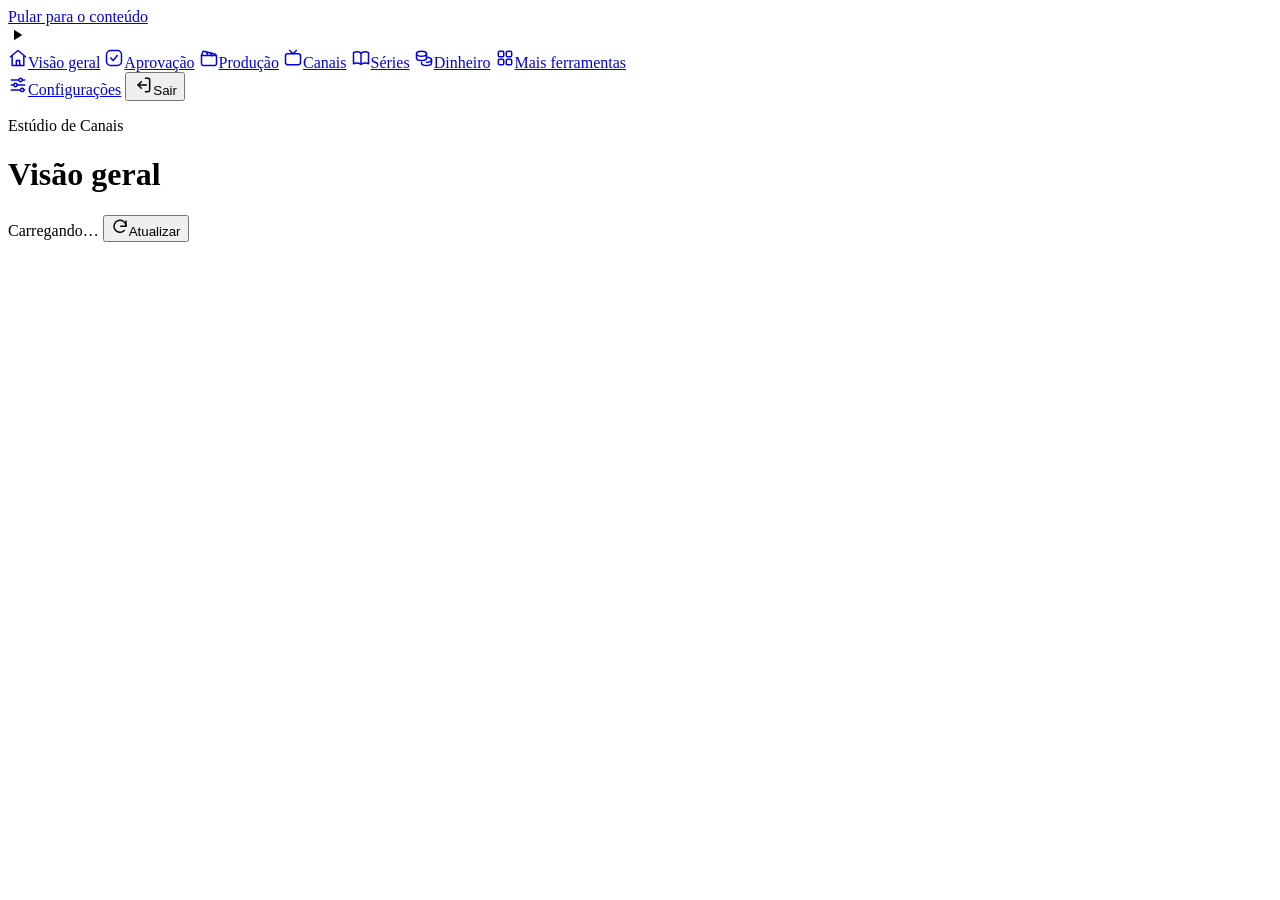
==== src/painel/static/index.html @ 48ae0a11 "feat: estúdio de canais v0.1 (núcleo, pipeline e painel)" ====
<!doctype html>
<html lang="pt-BR">
<head>
<meta charset="utf-8">
<meta name="viewport" content="width=device-width, initial-scale=1">
<title>Estúdio de Canais</title>
<link rel="preconnect" href="https://fonts.googleapis.com">
<link rel="preconnect" href="https://fonts.gstatic.com" crossorigin>
<link rel="stylesheet" href="https://fonts.googleapis.com/css2?family=Sora:wght@600;700&amp;family=Manrope:wght@500;600;700;800&amp;family=Cinzel:wght@700&amp;family=Nunito:wght@600;800&amp;display=swap">
<link rel="stylesheet" href="/static/app.css">
<script src="/static/app.js" defer></script>
</head>
<body>
<a class="mg-pular" href="#conteudo">Pular para o conteúdo</a>

<nav class="mg-rail" aria-label="Menu do painel">
  <div class="mg-logo" aria-hidden="true"><svg width="18" height="18" viewBox="0 0 24 24" fill="currentColor"><path d="M8 5v14l11-7z"></path></svg></div>
  <a class="mg-ico" href="#inicio" data-rota="inicio" aria-label="Visão geral"><svg width="20" height="20" viewBox="0 0 24 24" fill="none" stroke="currentColor" stroke-width="1.8" stroke-linecap="round" stroke-linejoin="round" aria-hidden="true"><path d="M3 10.5 12 3l9 7.5"></path><path d="M5 9.5V21h14V9.5"></path><path d="M10 21v-6h4v6"></path></svg><span class="mg-pill">Visão geral</span></a>
  <a class="mg-ico" href="#aprovacao" data-rota="aprovacao" aria-label="Aprovação"><svg width="20" height="20" viewBox="0 0 24 24" fill="none" stroke="currentColor" stroke-width="1.8" stroke-linecap="round" stroke-linejoin="round" aria-hidden="true"><rect x="3" y="3" width="18" height="18" rx="5"></rect><path d="m8 12 3 3 5-6"></path></svg><span class="mg-badge" id="badge-fila" hidden></span><span class="mg-pill">Aprovação</span></a>
  <a class="mg-ico" href="#producao" data-rota="producao" aria-label="Produção"><svg width="20" height="20" viewBox="0 0 24 24" fill="none" stroke="currentColor" stroke-width="1.8" stroke-linecap="round" stroke-linejoin="round" aria-hidden="true"><path d="M3 9h18v10a2 2 0 0 1-2 2H5a2 2 0 0 1-2-2z"></path><path d="m3 9 1.6-4.4a1 1 0 0 1 1.2-.6L20 7.6"></path><path d="m9 5 1.5 3.4M14 6.2l1.5 3.3"></path></svg><span class="mg-pill">Produção</span></a>
  <a class="mg-ico mg-desk" href="#canais" data-rota="canais" aria-label="Canais"><svg width="20" height="20" viewBox="0 0 24 24" fill="none" stroke="currentColor" stroke-width="1.8" stroke-linecap="round" stroke-linejoin="round" aria-hidden="true"><rect x="3" y="7" width="18" height="13" rx="2.5"></rect><path d="m8 3 4 4 4-4"></path></svg><span class="mg-pill">Canais</span></a>
  <a class="mg-ico mg-desk" href="#series" data-rota="series" aria-label="Séries"><svg width="20" height="20" viewBox="0 0 24 24" fill="none" stroke="currentColor" stroke-width="1.8" stroke-linecap="round" stroke-linejoin="round" aria-hidden="true"><path d="M3 5.5C5.5 4 8.5 4 12 6c3.5-2 6.5-2 9-.5V19c-2.5-1.5-5.5-1.5-9 .5-3.5-2-6.5-2-9-.5z"></path><path d="M12 6v13.5"></path></svg><span class="mg-pill">Séries</span></a>
  <a class="mg-ico mg-desk" href="#dinheiro" data-rota="dinheiro" aria-label="Dinheiro"><svg width="20" height="20" viewBox="0 0 24 24" fill="none" stroke="currentColor" stroke-width="1.8" stroke-linecap="round" stroke-linejoin="round" aria-hidden="true"><ellipse cx="9" cy="7" rx="6" ry="3"></ellipse><path d="M3 7v5c0 1.7 2.7 3 6 3s6-1.3 6-3V7"></path><path d="M15 11.2c3.2.2 6 1.4 6 2.8 0 1.7-2.7 3-6 3"></path><path d="M21 14v4c0 1.7-2.7 3-6 3s-6-1.3-6-3v-1"></path></svg><span class="mg-badge urg" id="badge-dinheiro" hidden>!</span><span class="mg-pill">Dinheiro</span></a>
  <a class="mg-ico" href="#mais" data-rota="mais" aria-label="Mais ferramentas"><svg width="20" height="20" viewBox="0 0 24 24" fill="none" stroke="currentColor" stroke-width="1.8" stroke-linecap="round" stroke-linejoin="round" aria-hidden="true"><rect x="4" y="4" width="6.5" height="6.5" rx="1.5"></rect><rect x="13.5" y="4" width="6.5" height="6.5" rx="1.5"></rect><rect x="4" y="13.5" width="6.5" height="6.5" rx="1.5"></rect><rect x="13.5" y="13.5" width="6.5" height="6.5" rx="1.5"></rect></svg><span class="mg-pill">Mais ferramentas</span></a>
  <div class="mg-spacer"></div>
  <a class="mg-ico mg-desk" href="#config" data-rota="config" aria-label="Configurações"><svg width="20" height="20" viewBox="0 0 24 24" fill="none" stroke="currentColor" stroke-width="1.8" stroke-linecap="round" stroke-linejoin="round" aria-hidden="true"><path d="M4 6h9M17 6h3M4 12h3M11 12h9M4 18h11M19 18h1"></path><circle cx="15" cy="6" r="2"></circle><circle cx="9" cy="12" r="2"></circle><circle cx="17" cy="18" r="2"></circle></svg><span class="mg-pill">Configurações</span></a>
  <button class="mg-ico" type="button" id="sair" aria-label="Sair"><svg width="20" height="20" viewBox="0 0 24 24" fill="none" stroke="currentColor" stroke-width="1.8" stroke-linecap="round" stroke-linejoin="round" aria-hidden="true"><path d="M15 4h3a2 2 0 0 1 2 2v12a2 2 0 0 1-2 2h-3"></path><path d="M10 16l-4-4 4-4"></path><path d="M6 12h10"></path></svg><span class="mg-pill">Sair</span></button>
</nav>

<main class="mg-main" id="conteudo" tabindex="-1">
  <header class="mg-top">
    <div>
      <p class="mg-kicker">Estúdio de Canais</p>
      <h1 class="mg-h1" id="titulo">Visão geral</h1>
    </div>
    <div class="mg-actions" aria-live="polite">
      <span class="mg-chip mg-c-at" id="chip-exemplo" hidden>Dados de exemplo</span>
      <span class="mg-selo" id="selo">Carregando…</span>
      <button type="button" class="mg-btn mg-sec" id="atualizar"><svg width="18" height="18" viewBox="0 0 24 24" fill="none" stroke="currentColor" stroke-width="2" stroke-linecap="round" stroke-linejoin="round" aria-hidden="true"><path d="M20 11a8 8 0 1 0-2.3 5.7"></path><path d="M20 4v7h-7"></path></svg><span>Atualizar</span></button>
    </div>
  </header>
  <div id="tela"></div>
</main>
</body>
</html>
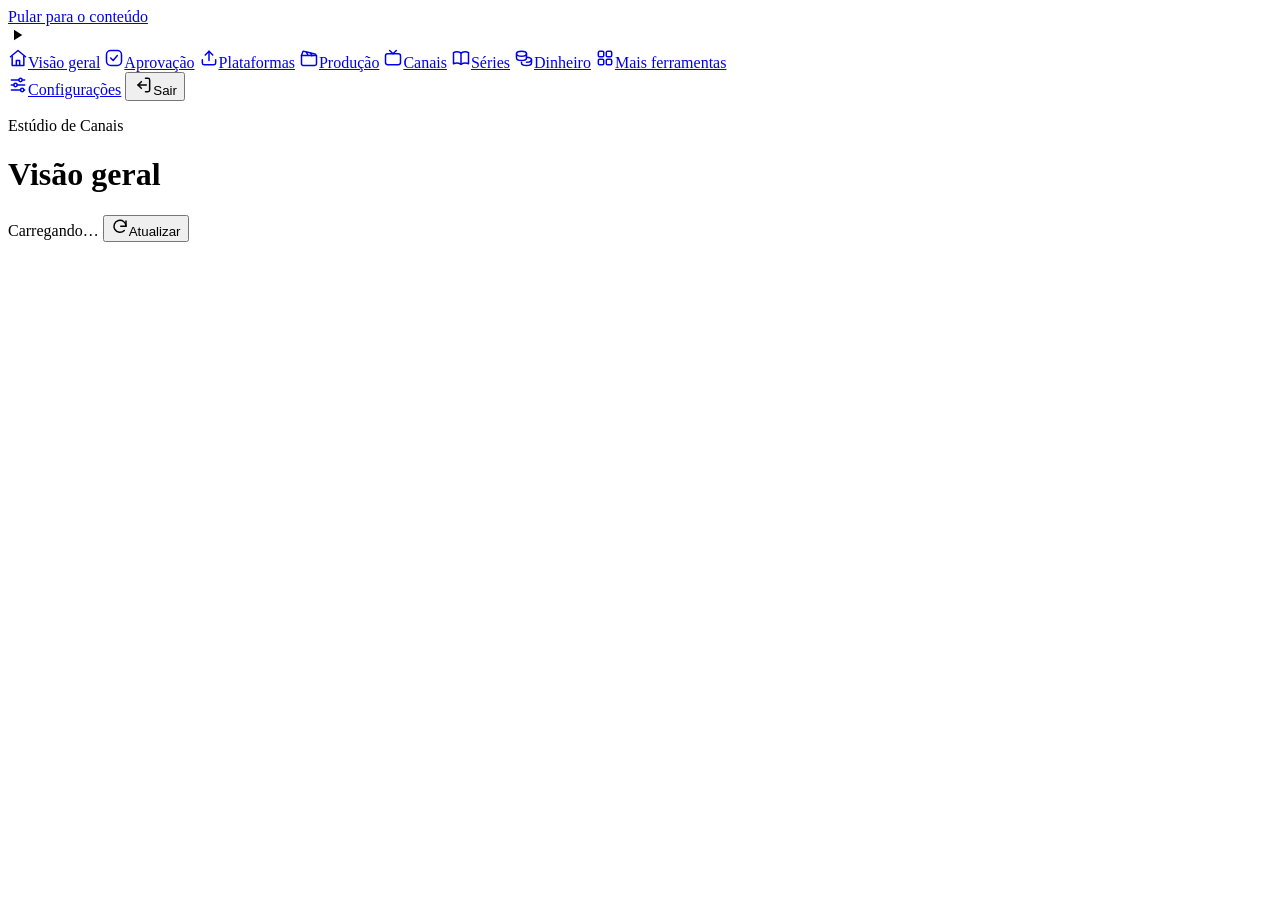
==== commit d57ed64d: "feat: plataformas (6 redes), publicação assistida, vídeos de 61-80 s e instalador Windows - platafor" ====
--- a/src/painel/static/index.html
+++ b/src/painel/static/index.html
@@ -17,6 +17,7 @@
   <div class="mg-logo" aria-hidden="true"><svg width="18" height="18" viewBox="0 0 24 24" fill="currentColor"><path d="M8 5v14l11-7z"></path></svg></div>
   <a class="mg-ico" href="#inicio" data-rota="inicio" aria-label="Visão geral"><svg width="20" height="20" viewBox="0 0 24 24" fill="none" stroke="currentColor" stroke-width="1.8" stroke-linecap="round" stroke-linejoin="round" aria-hidden="true"><path d="M3 10.5 12 3l9 7.5"></path><path d="M5 9.5V21h14V9.5"></path><path d="M10 21v-6h4v6"></path></svg><span class="mg-pill">Visão geral</span></a>
   <a class="mg-ico" href="#aprovacao" data-rota="aprovacao" aria-label="Aprovação"><svg width="20" height="20" viewBox="0 0 24 24" fill="none" stroke="currentColor" stroke-width="1.8" stroke-linecap="round" stroke-linejoin="round" aria-hidden="true"><rect x="3" y="3" width="18" height="18" rx="5"></rect><path d="m8 12 3 3 5-6"></path></svg><span class="mg-badge" id="badge-fila" hidden></span><span class="mg-pill">Aprovação</span></a>
+  <a class="mg-ico" href="#plataformas" data-rota="plataformas" aria-label="Plataformas"><svg width="20" height="20" viewBox="0 0 24 24" fill="none" stroke="currentColor" stroke-width="1.8" stroke-linecap="round" stroke-linejoin="round" aria-hidden="true"><path d="M12 15V4"></path><path d="m7.5 8.5 4.5-4.5 4.5 4.5"></path><path d="M4 14v4a2 2 0 0 0 2 2h12a2 2 0 0 0 2-2v-4"></path></svg><span class="mg-badge" id="badge-publicar" hidden></span><span class="mg-pill">Plataformas</span></a>
   <a class="mg-ico" href="#producao" data-rota="producao" aria-label="Produção"><svg width="20" height="20" viewBox="0 0 24 24" fill="none" stroke="currentColor" stroke-width="1.8" stroke-linecap="round" stroke-linejoin="round" aria-hidden="true"><path d="M3 9h18v10a2 2 0 0 1-2 2H5a2 2 0 0 1-2-2z"></path><path d="m3 9 1.6-4.4a1 1 0 0 1 1.2-.6L20 7.6"></path><path d="m9 5 1.5 3.4M14 6.2l1.5 3.3"></path></svg><span class="mg-pill">Produção</span></a>
   <a class="mg-ico mg-desk" href="#canais" data-rota="canais" aria-label="Canais"><svg width="20" height="20" viewBox="0 0 24 24" fill="none" stroke="currentColor" stroke-width="1.8" stroke-linecap="round" stroke-linejoin="round" aria-hidden="true"><rect x="3" y="7" width="18" height="13" rx="2.5"></rect><path d="m8 3 4 4 4-4"></path></svg><span class="mg-pill">Canais</span></a>
   <a class="mg-ico mg-desk" href="#series" data-rota="series" aria-label="Séries"><svg width="20" height="20" viewBox="0 0 24 24" fill="none" stroke="currentColor" stroke-width="1.8" stroke-linecap="round" stroke-linejoin="round" aria-hidden="true"><path d="M3 5.5C5.5 4 8.5 4 12 6c3.5-2 6.5-2 9-.5V19c-2.5-1.5-5.5-1.5-9 .5-3.5-2-6.5-2-9-.5z"></path><path d="M12 6v13.5"></path></svg><span class="mg-pill">Séries</span></a>
